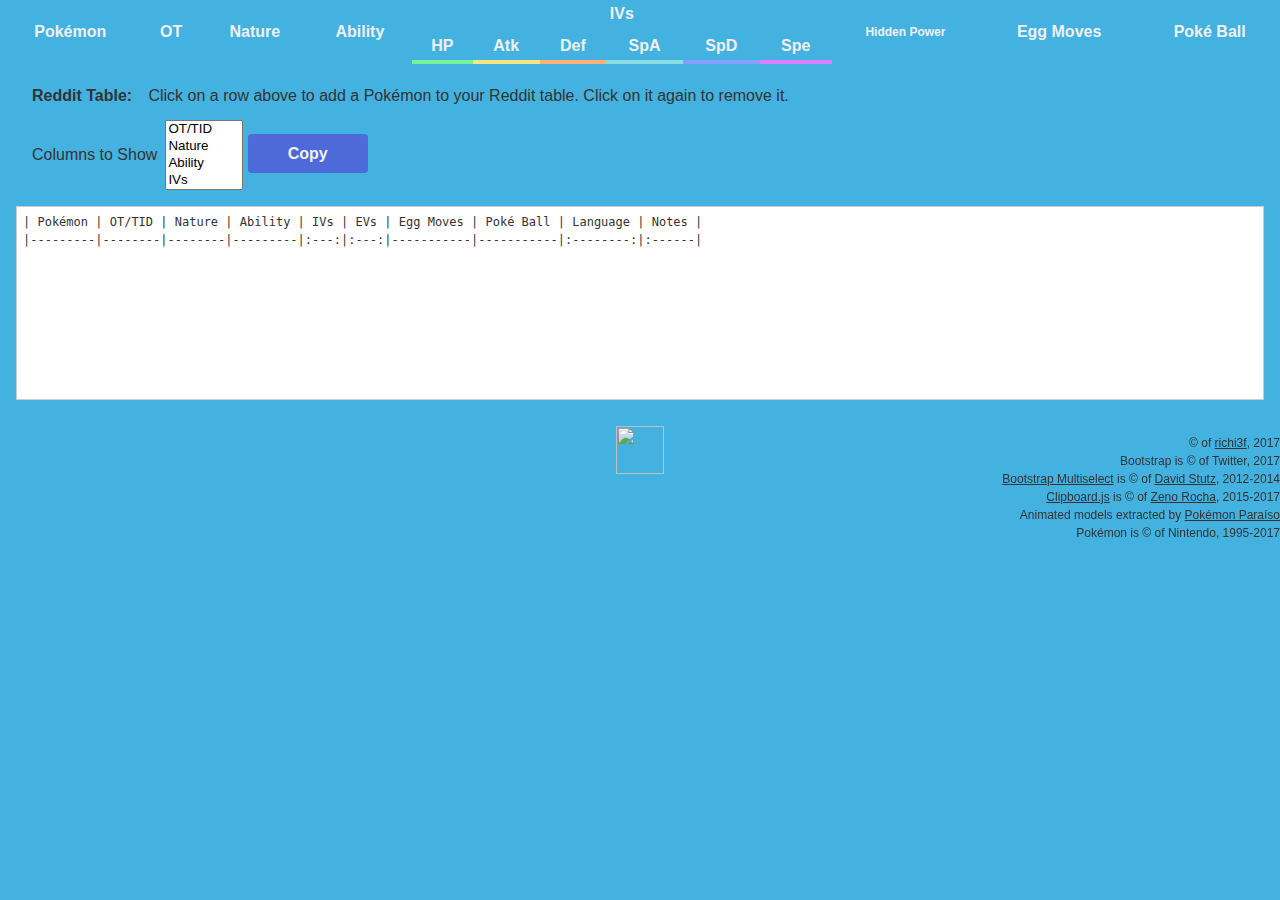
==== index.html @ d1fdace6 "Update index.html" ====
<!DOCTYPE html>

<html>
<head>
    <meta charset="utf-8" />
    <title>Pokémon Trading Spreadsheet</title>
    <link rel="stylesheet" href="static/bootstrap.min.css">
    <link rel="stylesheet" href="static/style.css">
    <script src="static/config.js"></script>
</head>

<body>

<article>
    <div id="loader">
        <img src="static/pokeball-white.png">
        <img src="static/bg.png" class="hidden">
        <img src="static/itemsprites.png" class="hidden">
        <img src="static/menusprites.png" class="hidden">
        <img src="static/gamemarks.png" class="hidden">
        <img src="static/types.png" class="hidden">

    <table>
        <thead>
            <tr>
                <th class="name" colspan="2" rowspan="2">Pokémon</th>
                <th class="trainer" rowspan="2"><abbr title="Original Trainer">OT</abbr></th>
                <th class="nature" rowspan="2">Nature</th>
                <th class="ability" rowspan="2">Ability</th>
                <th class="ivs" colspan="6"><abbr title="Individual Values">IVs</abbr></th>
                <th class="hidden-power" rowspan="2">Hidden Power</th>
                <th class="egg-moves" rowspan="2">Egg Moves</th>
                <th class="poke-balls" rowspan="2">Poké Ball</th>
            </tr>
            <tr>
                <th class="hp"><abbr title="Hit Points">HP</abbr></th>
                <th class="atk"><abbr title="Attack">Atk</abbr></th>
                <th class="def"><abbr title="Defense">Def</abbr></th>
                <th class="spa"><abbr title="Special Attack">SpA</abbr></th>
                <th class="spd"><abbr title="Special Defense">SpD</abbr></th>
                <th class="spe"><abbr title="Speed">Spe</abbr></th>
            </tr>
        </thead>
        <tbody>
        </tbody>
    </table>
    <div id="copy2reddit">
        <h3>Reddit Table</h3>
        <p>Click on a row above to add a Pokémon to your Reddit table. Click on it again to remove it.</p>
        <div class="filter">
            <label for="col-picker">Columns to Show</label><!--
            --><select id="col-picker" multiple="multiple">
                <option value="trainer">OT/TID</option>
                <option value="nature">Nature</option>
                <option value="ability">Ability</option>
                <option value="ivs">IVs</option>
                <option value="evs">EVs</option>
                <option value="egg-moves">Egg Moves</option>
                <option value="poke-balls">Poké Ball(s)</option>
                <option value="language">Language</option>
                <option value="notes">Notes</option>
            </select>
            <a data-clipboard-target="#markdown">Copy</a>
        </div>
        <div id="markdown"><!--
            --><span class="line"><!--
                --><span class="name">| Pokémon |</span>
                <span class="trainer">OT/TID |</span>
                <span class="nature">Nature |</span>
                <span class="ability">Ability |</span>
                <span class="ivs">IVs |</span>
                <span class="evs">EVs |</span>
                <span class="egg-moves">Egg Moves |</span>
                <span class="poke-balls">Poké Ball |</span>
                <span class="language">Language |</span>
                <span class="notes"> Notes |</span>
                <br>
            </span><!--
            --><span class="line">
                <span class="name">|---------|</span><!--
                --><span class="trainer">--------|</span><!--
                --><span class="nature">--------|</span><!--
                --><span class="ability">---------|</span><!--
                --><span class="ivs">:---:|</span><!--
                --><span class="evs">:---:|</span><!--
                --><span class="egg-moves">-----------|</span><!--
                --><span class="poke-balls">-----------|</span><!--
                --><span class="language">:--------:|</span><!--
                --><span class="notes">:------|</span>
                <br>
            </span>
        </div>
    </div>
    <footer role="contentinfo">
        <p>
            © of <a href="http://twitter.com/richi3f">richi3f</a>, <time datetime="2017">2017</time><br>
            Bootstrap is © of Twitter, <time datetime="2017">2017</time><br>
            <a href="http://davidstutz.github.io/bootstrap-multiselect/">Bootstrap Multiselect</a> is © of <a href="http://davidstutz.de/">David Stutz</a>, <time datetime="2012">2012</time>-<time datetime="2014">2014</time><br>
            <a href="https://clipboardjs.com">Clipboard.js</a> is © of <a href="http://zenorocha.com">Zeno Rocha</a>, <time datetime="2015">2015</time>-<time datetime="2017">2017</time><br>
            Animated models extracted by <a href="http://www.pkparaiso.com/">Pokémon Paraíso</a><br>
            Pokémon is © of Nintendo, <time datetime="1995">1995</time>-<time datetime="2017">2017</time>
        </p>
    </footer>
    <div id="modal" class="hidden">
        <div id="pokemon-info">
            <div class="carousel prev"><a href="#" title="Previous">Previous</a></div>
            <figure></figure>
            <h1>
                <span class="name"></span> <span class="gender"></span> <span class="level"></span>
            </h1>
            <span class="language" title=""></span>
            <dl>
                <dt class="trainer"><abbr title="Original Trainer">OT</abbr></dt><!--
                --><dd></dd>
                <dt class="nature">Nature</dt><!--
                --><dd></dd>
                <dt class="ability">Ability</dt><!--
                --><dd></dd>
                <dt class="ivs"><abbr title="Individual Values">IVs</abbr></dt><!--
                --><dd></dd>
                <dt class="evs"><abbr title="Effort Values">EVs</abbr></dt><!--
                --><dd></dd>
            </dl>
            <ul class="moves">
            </ul>
            <ul class="egg-moves">
            </ul>
            <div class="carousel next"><a href="#" title="Next">Next</a></div>
        </div>
    </div>
</article>
<script src="https://cdnjs.cloudflare.com/ajax/libs/jquery/3.1.0/jquery.min.js"></script>
<script src="static/bootstrap.min.js"></script>
<script src="static/bootstrap.multiselect.js"></script>
<script src="static/clipboard.min.js"></script>
<script src="static/script.js"></script>

</body>
</html>
---- static/style.css ----
html, body, div, span, object, iframe,
h1, h2, h3, h4, h5, h6, p, blockquote, pre,
abbr, address, cite, code,
del, dfn, em, img, ins, kbd, q, samp,
small, strong, sub, sup, var,
b, i,
dl, dt, dd, ol, ul, li,
fieldset, form, label, legend,
table, caption, tbody, tfoot, thead, tr, th, td,
article, aside, canvas, details, figcaption, figure, 
footer, header, main, menu, nav, section, summary,
time, mark, audio, video {
    margin:0;
    padding:0;
    border:0;
    outline:0;
    font-size:100%;
    vertical-align:baseline;
    background:transparent;
}

body {
    background-color: #f0f0f0;
    font: 100%/1.5 "Open Sans", Helvetica, Arial, sans-serif;
    color: #333;
    overflow-y: scroll
}
body,a,a:hover,a:focus,caption{
    color:#333
}
article,aside,details,figcaption,figure,
footer,header,hgroup,menu,nav,section { 
    display:block;
}

abbr[title] {
    border-bottom: none;
	text-decoration: none;
}

a {
    margin:0;
    padding:0;
    font-size:100%;
    vertical-align:baseline;
    background:transparent;
}

input, select {
    vertical-align:middle;
}

input[type=search] {
    border: 1px solid #ccc;
    padding: 0.375em;
    line-height: 1.25;
    width: 8.75rem;
}

@media screen {
    abbr[title], dfn[title] {
        cursor:help;
    }
    #loader{
        position:fixed;
        left:0;
        top:0;
        width:100%;
        height:100%;
        z-index:9999;
        background:#43b2e0
    }
    #loader img{
        width:48px; height:48px;
        position:absolute;
        top:50%;
        left:50%;
        margin:-24px 0 0 -24px;
        -webkit-transition:opacity .2s;
        transition:opacity .2s;
        -webkit-animation-duration:.8s;
        animation-duration:.8s;
        -webkit-animation-name:spin;
        animation-name:spin;
        -webkit-animation-iteration-count:infinite;
        animation-iteration-count:infinite;
        -webkit-animation-timing-function:ease-in-out;
        animation-timing-function:ease-in-out
    }
    @-webkit-keyframes spin{
        0%{
            -webkit-transform:rotate(0deg); }
        100%{
            -webkit-transform:rotate(360deg); } }
    @keyframes spin{
        0%{
            -webkit-transform:rotate(0deg);
            transform:rotate(0deg); }
        100%{
            -webkit-transform:rotate(360deg);
            transform:rotate(360deg); } }
}

/* Body */

article {
    padding: 1.25em;
    margin: 1em auto;
}

h1{
    color:#ff69b4;
    font-size:1.5em;
    font-weight:700;
    text-align:center;
    margin:0 0 1em
}

h1 a {
    color:#ff69b4;
    text-decoration: none;
}

h1 a:focus, h1 a:hover {
    color:#4d6ad8;
}

#trainer-info {
    width: 14em;
    margin: 0 auto 1em
}
#trainer-info img{
    float:left;
    margin:0 0.5em 0 0
}
#trainer-info dl {
    margin-top: 1px
}
#trainer-info dt, #trainer-info dd {
    display:inline-block
}
#trainer-info dt {
    width:2.5em
}
#trainer-info dt:after {
    content:":"
}
#trainer-info dd {
    width:8em;
    font-weight:400
}

nav ul {
    clear: left;
    list-style:none;
    margin:0 0 2em;
    font-weight:700;
    text-align:center;
}

nav ul li {
    display:inline-block;
    vertical-align: middle;
    position:relative
}

nav > ul > li abbr {
    vertical-align:middle;
}

nav > ul > li abbr::after {
    content:":";
}

nav ul li a,
#copy2reddit [data-clipboard-target] {
    display:inline-block;
    margin:0 0.5em 0 0;
    background-color:#4d6ad8;
    font-weight:700;
    color:#f0f0f0;
    padding:0.5em 0;
    border-radius:0.25em;
    line-height: 1.45;
    width:7.5em;
    text-align:center
}
nav ul li a:hover, #copy2reddit [data-clipboard-target]:hover {
    color:#f0f0f0;
}
nav ul li.current::after {
    width: 0;
    height: 0;
    border-left: .75em solid transparent;
    border-right: .75em solid transparent;
    border-top: .75em solid #4d6ad8;
    content: " ";
    display: block;
    position: absolute;
    top: 2.4375em;
    left: 3em;
}
nav ul li.wide a { width:11.25em }
nav ul li.current.wide::after { left:4.875em }
nav ul li.wider a { width:15em }
nav ul li.current.wider::after { left:6.75em }
nav ul li.widest a { width:18.75em }
nav ul li.current.widest::after { left:8.625em }

nav ul ul {
    margin: 0 0 0 0.5em;
    display: inline-block;
}

nav > ul > li:not(:first-child)::before {
    content: "|";
    display: inline-block;
    margin: 0 0.5em 0 0;
}

h2{
    background-color:#f0f0f0;
    color:#4d6ad8;
    font-size:1.5em;
    font-weight:700;
    margin: 0 0 1em;
    text-align: center
}

h3{
    display:inline-block;
    font-size:1em;
    line-height:2;
    width:8em;text-indent:1em;
    margin:0;
    vertical-align: middle
}

h3::after{
    content:":"
}

#filters {
    width:90%;
    margin:0 auto;
    text-align:center
}

#filters h3{
    display:block;
    width:auto;
    margin:0 0 0.5em
}

table {
    border-collapse:collapse;
    border-spacing:0;
    background: url(bg-td.gif);
    line-height: 1;
    width: 100%
}

table thead tr {
    background: url(bg-th.gif);
    color: #f0f0f0;
}

thead th[rowspan], thead th[class] { border-bottom: 0.25em solid transparent; }

thead th[rowspan] { padding-top:0.625em; }
thead th.hp { border-bottom-color:#77f296; }
thead th.atk { border-bottom-color:#f4e585; }
thead th.def { border-bottom-color:#ffb17a; }
thead th.spa { border-bottom-color:#88dee3; }
thead th.spd { border-bottom-color:#859fff; }
thead th.spe { border-bottom-color:#d880ff; }
thead th.hidden-power { font-size:0.75em; }

td, th {
    text-align: center;
    padding: 0.375em 0.5em;
    vertical-align: middle;
}

td {
    border-bottom: 1px solid #8f8173;
}

td.sprite, td.name, td.hp, td.atk, td.def, td.spa, td.spd, td.spe { white-space:nowrap }
td.hp, td.atk, td.def, td.spa, td.spd, td.spe { width:2.625em }
td.hp.rows2, td.atk.rows2, td.def.rows2, td.spa.rows2, td.spd.rows2, td.spe.rows2 { font-size:0.75em;line-height:1.45 }
td.poke-balls { width:6.625em }
td.hidden-power { width:3.125em }
td.name, td.trainer, td.nature, td.ability, td.moves, td.egg-moves { text-align:left }
td.moves,td.egg-moves { line-height:1.45 }

td.sprite{width:3.5em;max-width:3.5em}

.gender{
    font-family:"Apple Color Emoji","Segoe UI Emoji","NotoColorEmoji","Segoe UI Symbol","Android Emoji","EmojiSymbols"
}
.gender.female { color:#f6807a }
.gender.male { color:#499fff }

td.name .form,td.name .nickname,td.trainer .tid { font-size:0.75em }

tr.shiny td.name::before,
#pokemon-info.shiny .name::before{
    content: "★ ";
    color:#f11
}

tr:hover td {
    background-color: rgba(67,178,224,0.5);
    cursor:cell
}
tr.selected td {
    background-color: rgba(68,68,68,0.25);
}
tr.selected:hover td {
    background-color: rgba(213,58,58,0.25);
    cursor:not-allowed
}

td.adamant ~ td.atk, td.brave ~ td.atk, td.lonely ~ td.atk, td.naughty ~ td.atk,
td.bold ~ td.def, td.impish ~ td.def, td.relaxed ~ td.def,
td.modest ~ td.spa, td.mild ~ td.spa, td.rash ~ td.spa, td.quiet ~ td.spa,
td.calm ~ td.spd, td.careful ~ td.spd, td.sassy ~ td.spd,
td.jolly ~ td.spe, td.timid ~ td.spe, td.hasty ~ td.spe, td.naive ~ td.spe,
dd.adamant ~ dt.ivs + dd .atk, dd.brave ~ dt.ivs + dd .atk, dd.lonely ~ dt.ivs + dd .atk, dd.naughty ~ dt.ivs + dd .atk,
dd.bold ~ dt.ivs + dd .def, dd.impish ~ dt.ivs + dd .def, dd.relaxed ~ dt.ivs + dd .def,
dd.modest ~ dt.ivs + dd .spa, dd.mild ~ dt.ivs + dd .spa, dd.rash ~ dt.ivs + dd .spa, dd.quiet ~ dt.ivs + dd .spa,
dd.calm ~ dt.ivs + dd .spd, dd.careful ~ dt.ivs + dd .spd, dd.sassy ~ dt.ivs + dd .spd,
dd.jolly ~ dt.ivs + dd .spe, dd.timid ~ dt.ivs + dd .spe, dd.hasty ~ dt.ivs + dd .spe, dd.naive ~ dt.ivs + dd .spe{ color: #c00000; }

td.modest ~ td.atk, td.timid ~ td.atk, td.calm ~ td.atk, td.bold ~ td.atk,
td.lonely ~ td.def, td.mild ~ td.def, td.hasty ~ td.def,
td.adamant ~ td.spa, td.jolly ~ td.spa, td.impish ~ td.spa, td.careful ~ td.spa,
td.naive ~ td.spd, td.rash ~ td.spd, td.naughty  ~ td.spd,
td.brave ~ td.spe, td.quiet ~ td.spe, td.sassy ~ td.spe, td.relaxed ~ td.spe,
dd.modest ~ dt.ivs + dd .atk, dd.timid ~ dt.ivs + dd .atk, dd.calm ~ dt.ivs + dd .atk, dd.bold ~ dt.ivs + dd .atk,
dd.lonely ~ dt.ivs + dd .def, dd.mild ~ dt.ivs + dd .def, dd.hasty ~ dt.ivs + dd .def,
dd.adamant ~ dt.ivs + dd .spa, dd.jolly ~ dt.ivs + dd .spa, dd.impish ~ dt.ivs + dd .spa, dd.careful ~ dt.ivs + dd .spa,
dd.naive ~ dt.ivs + dd .spd, dd.rash ~ dt.ivs + dd .spd, td.naughty  ~ td.spd,
dd.brave ~ dt.ivs + dd .spe, dd.quiet ~ dt.ivs + dd .spe, dd.sassy ~ dt.ivs + dd .spe, dd.relaxed ~ dt.ivs + dd .spe{ color: #0000d0; }

tr.hidden-ability .ability { font-style: italic; }

td.rows2 .item-sprite.row1,
td.rows3 .item-sprite.row1,
td.rows4 .item-sprite.row1 { margin-bottom:0; }
td.rows2 .item-sprite.row2,
td.rows3 .item-sprite.row3,
td.rows4 .item-sprite.row4 { margin-top:0; }
td.rows3 .item-sprite.row2,
td.rows4 .item-sprite.row2,
td.rows4 .item-sprite.row3 { margin:0 0.125em; }

.menu-sprite, .item-sprite{
    display:inline-block;
    background-color:transparent;
    background-repeat:no-repeat;
    background-origin:content-box;
    vertical-align:middle;
    text-indent:-999em  
}
.menu-sprite{
    background-image:url(menusprites.png);
    width:1.875em;
    height:1.875em;
    margin:0 0.3125em
}
.sprite.up{
    padding:0.3125em 0.125em 0.5625em
}


.menu-sprite.bulbasaur{background-position:-40px 0}
.menu-sprite.ivysaur{background-position:-80px 0}
.menu-sprite.venusaur{background-position:-120px 0}
.menu-sprite.charmander{background-position:-160px 0}
.menu-sprite.charmeleon{background-position:-200px 0}
.menu-sprite.charizard{background-position:-240px 0}
.menu-sprite.squirtle{background-position:-280px 0}
.menu-sprite.wartortle{background-position:-320px 0}
.menu-sprite.blastoise{background-position:-360px 0}
.menu-sprite.caterpie{background-position:-400px 0}
.menu-sprite.metapod{background-position:-440px 0}
.menu-sprite.butterfree{background-position:-480px 0}
.menu-sprite.weedle{background-position:-520px 0}
.menu-sprite.kakuna{background-position:-560px 0}
.menu-sprite.beedrill{background-position:-600px 0}
.menu-sprite.pidgey{background-position:-640px 0}
.menu-sprite.pidgeotto{background-position:-680px 0}
.menu-sprite.pidgeot{background-position:-720px 0}
.menu-sprite.rattata{background-position:-760px 0}
.menu-sprite.rattata-alola{background-position:-800px 0}
.menu-sprite.raticate{background-position:-840px 0}
.menu-sprite.raticate-alola{background-position:-880px 0}
.menu-sprite.spearow{background-position:-920px 0}
.menu-sprite.fearow{background-position:-960px 0}
.menu-sprite.ekans{background-position:-1000px 0}
.menu-sprite.arbok{background-position:-1040px 0}
.menu-sprite.pikachu{background-position:-1080px 0}
.menu-sprite.raichu{background-position:-1120px 0}
.menu-sprite.raichu-alola{background-position:-1160px 0}
.menu-sprite.sandshrew{background-position:-1200px 0}
.menu-sprite.sandshrew-alola{background-position:-1240px 0}
.menu-sprite.sandslash{background-position:-1280px 0}
.menu-sprite.sandslash-alola{background-position:-1320px 0}
.menu-sprite.nidoran-f{background-position:-1360px 0}
.menu-sprite.nidorina{background-position:-1400px 0}
.menu-sprite.nidoqueen{background-position:-1440px 0}
.menu-sprite.nidoran-m{background-position:-1480px 0}
.menu-sprite.nidorino{background-position:-1520px 0}
.menu-sprite.nidoking{background-position:-1560px 0}
.menu-sprite.clefairy{background-position:-1600px 0}
.menu-sprite.clefable{background-position:-1640px 0}
.menu-sprite.vulpix{background-position:-1680px 0}
.menu-sprite.vulpix-alola{background-position:-1720px 0}
.menu-sprite.ninetales{background-position:-1760px 0}
.menu-sprite.ninetales-alola{background-position:-1800px 0}
.menu-sprite.jigglypuff{background-position:-1840px 0}
.menu-sprite.wigglytuff{background-position:-1880px 0}
.menu-sprite.zubat{background-position:-1920px 0}
.menu-sprite.golbat{background-position:-1960px 0}
.menu-sprite.oddish{background-position:-2000px 0}
.menu-sprite.gloom{background-position:-2040px 0}
.menu-sprite.vileplume{background-position:-2080px 0}
.menu-sprite.paras{background-position:-2120px 0}
.menu-sprite.parasect{background-position:-2160px 0}
.menu-sprite.venonat{background-position:-2200px 0}
.menu-sprite.venomoth{background-position:-2240px 0}
.menu-sprite.diglett{background-position:-2280px 0}
.menu-sprite.diglett-alola{background-position:-2320px 0}
.menu-sprite.dugtrio{background-position:-2360px 0}
.menu-sprite.dugtrio-alola{background-position:-2400px 0}
.menu-sprite.meowth{background-position:-2440px 0}
.menu-sprite.meowth-alola{background-position:-2480px 0}
.menu-sprite.meowth-galar{background-position:-2520px 0}
.menu-sprite.persian{background-position:-2560px 0}
.menu-sprite.persian-alola{background-position:-2600px 0}
.menu-sprite.psyduck{background-position:-2640px 0}
.menu-sprite.golduck{background-position:-2680px 0}
.menu-sprite.mankey{background-position:-2720px 0}
.menu-sprite.primeape{background-position:-2760px 0}
.menu-sprite.growlithe{background-position:-2800px 0}
.menu-sprite.arcanine{background-position:-2840px 0}
.menu-sprite.poliwag{background-position:-2880px 0}
.menu-sprite.poliwhirl{background-position:-2920px 0}
.menu-sprite.poliwrath{background-position:-2960px 0}
.menu-sprite.abra{background-position:-3000px 0}
.menu-sprite.kadabra{background-position:-3040px 0}
.menu-sprite.alakazam{background-position:-3080px 0}
.menu-sprite.machop{background-position:-3120px 0}
.menu-sprite.machoke{background-position:-3160px 0}
.menu-sprite.machamp{background-position:-3200px 0}
.menu-sprite.bellsprout{background-position:-3240px 0}
.menu-sprite.weepinbell{background-position:-3280px 0}
.menu-sprite.victreebel{background-position:-3320px 0}
.menu-sprite.tentacool{background-position:-3360px 0}
.menu-sprite.tentacruel{background-position:-3400px 0}
.menu-sprite.geodude{background-position:-3440px 0}
.menu-sprite.geodude-alola{background-position:-3480px 0}
.menu-sprite.graveler{background-position:-3520px 0}
.menu-sprite.graveler-alola{background-position:-3560px 0}
.menu-sprite.golem{background-position:-3600px 0}
.menu-sprite.golem-alola{background-position:-3640px 0}
.menu-sprite.ponyta{background-position:-3680px 0}
.menu-sprite.ponyta-galar{background-position:-3720px 0}
.menu-sprite.rapidash{background-position:-3760px 0}
.menu-sprite.rapidash-galar{background-position:-3800px 0}
.menu-sprite.slowpoke{background-position:-3840px 0}
.menu-sprite.slowpoke-galar{background-position:-3880px 0}
.menu-sprite.slowbro{background-position:-3920px 0}
.menu-sprite.slowbro-galar{background-position:-3960px 0}
.menu-sprite.magnemite{background-position:-4000px 0}
.menu-sprite.magneton{background-position:-4040px 0}
.menu-sprite.farfetchd{background-position:-4080px 0}
.menu-sprite.farfetchd-galar{background-position:-4120px 0}
.menu-sprite.doduo{background-position:-4160px 0}
.menu-sprite.dodrio{background-position:-4200px 0}
.menu-sprite.seel{background-position:-4240px 0}
.menu-sprite.dewgong{background-position:-4280px 0}
.menu-sprite.grimer{background-position:-4320px 0}
.menu-sprite.grimer-alola{background-position:-4360px 0}
.menu-sprite.muk{background-position:-4400px 0}
.menu-sprite.muk-alola{background-position:-4440px 0}
.menu-sprite.shellder{background-position:-4480px 0}
.menu-sprite.cloyster{background-position:-4520px 0}
.menu-sprite.gastly{background-position:-4560px 0}
.menu-sprite.haunter{background-position:-4600px 0}
.menu-sprite.gengar{background-position:-4640px 0}
.menu-sprite.onix{background-position:-4680px 0}
.menu-sprite.drowzee{background-position:-4720px 0}
.menu-sprite.hypno{background-position:-4760px 0}
.menu-sprite.krabby{background-position:-4800px 0}
.menu-sprite.kingler{background-position:-4840px 0}
.menu-sprite.voltorb{background-position:-4880px 0}
.menu-sprite.electrode{background-position:-4920px 0}
.menu-sprite.exeggcute{background-position:-4960px 0}
.menu-sprite.exeggutor{background-position:-5000px 0}
.menu-sprite.exeggutor-alola{background-position:-5040px 0}
.menu-sprite.cubone{background-position:-5080px 0}
.menu-sprite.marowak{background-position:-5120px 0}
.menu-sprite.marowak-alola{background-position:-5160px 0}
.menu-sprite.hitmonlee{background-position:-5200px 0}
.menu-sprite.hitmonchan{background-position:-5240px 0}
.menu-sprite.lickitung{background-position:-5280px 0}
.menu-sprite.koffing{background-position:-5320px 0}
.menu-sprite.weezing{background-position:-5360px 0}
.menu-sprite.weezing-galar{background-position:-5400px 0}
.menu-sprite.rhyhorn{background-position:-5440px 0}
.menu-sprite.rhydon{background-position:-5480px 0}
.menu-sprite.chansey{background-position:-5520px 0}
.menu-sprite.tangela{background-position:-5560px 0}
.menu-sprite.kangaskhan{background-position:-5600px 0}
.menu-sprite.horsea{background-position:-5640px 0}
.menu-sprite.seadra{background-position:-5680px 0}
.menu-sprite.goldeen{background-position:-5720px 0}
.menu-sprite.seaking{background-position:-5760px 0}
.menu-sprite.staryu{background-position:-5800px 0}
.menu-sprite.starmie{background-position:-5840px 0}
.menu-sprite.mr_mime{background-position:-5880px 0}
.menu-sprite.mr_mime-galar{background-position:-5920px 0}
.menu-sprite.scyther{background-position:-5960px 0}
.menu-sprite.jynx{background-position:-6000px 0}
.menu-sprite.electabuzz{background-position:-6040px 0}
.menu-sprite.magmar{background-position:-6080px 0}
.menu-sprite.pinsir{background-position:-6120px 0}
.menu-sprite.tauros{background-position:-6160px 0}
.menu-sprite.magikarp{background-position:-6200px 0}
.menu-sprite.gyarados{background-position:-6240px 0}
.menu-sprite.lapras{background-position:-6280px 0}
.menu-sprite.ditto{background-position:-6320px 0}
.menu-sprite.eevee{background-position:-6360px 0}
.menu-sprite.vaporeon{background-position:-6400px 0}
.menu-sprite.jolteon{background-position:-6440px 0}
.menu-sprite.flareon{background-position:-6480px 0}
.menu-sprite.porygon{background-position:-6520px 0}
.menu-sprite.omanyte{background-position:-6560px 0}
.menu-sprite.omastar{background-position:-6600px 0}
.menu-sprite.kabuto{background-position:-6640px 0}
.menu-sprite.kabutops{background-position:-6680px 0}
.menu-sprite.aerodactyl{background-position:-6720px 0}
.menu-sprite.snorlax{background-position:-6760px 0}
.menu-sprite.articuno{background-position:-6800px 0}
.menu-sprite.zapdos{background-position:-6840px 0}
.menu-sprite.moltres{background-position:-6880px 0}
.menu-sprite.dratini{background-position:-6920px 0}
.menu-sprite.dragonair{background-position:-6960px 0}
.menu-sprite.dragonite{background-position:-7000px 0}
.menu-sprite.mewtwo{background-position:-7040px 0}
.menu-sprite.mew{background-position:-7080px 0}
.menu-sprite.chikorita{background-position:-7120px 0}
.menu-sprite.bayleef{background-position:-7160px 0}
.menu-sprite.meganium{background-position:-7200px 0}
.menu-sprite.cyndaquil{background-position:-7240px 0}
.menu-sprite.quilava{background-position:-7280px 0}
.menu-sprite.typhlosion{background-position:-7320px 0}
.menu-sprite.totodile{background-position:-7360px 0}
.menu-sprite.croconaw{background-position:-7400px 0}
.menu-sprite.feraligatr{background-position:-7440px 0}
.menu-sprite.sentret{background-position:-7480px 0}
.menu-sprite.furret{background-position:-7520px 0}
.menu-sprite.hoothoot{background-position:-7560px 0}
.menu-sprite.noctowl{background-position:-7600px 0}
.menu-sprite.ledyba{background-position:-7640px 0}
.menu-sprite.ledian{background-position:-7680px 0}
.menu-sprite.spinarak{background-position:-7720px 0}
.menu-sprite.ariados{background-position:-7760px 0}
.menu-sprite.crobat{background-position:-7800px 0}
.menu-sprite.chinchou{background-position:-7840px 0}
.menu-sprite.lanturn{background-position:-7880px 0}
.menu-sprite.pichu{background-position:-7920px 0}
.menu-sprite.cleffa{background-position:-7960px 0}
.menu-sprite.igglybuff{background-position:-8000px 0}
.menu-sprite.togepi{background-position:-8040px 0}
.menu-sprite.togetic{background-position:-8080px 0}
.menu-sprite.natu{background-position:-8120px 0}
.menu-sprite.xatu{background-position:-8160px 0}
.menu-sprite.mareep{background-position:-8200px 0}
.menu-sprite.flaaffy{background-position:-8240px 0}
.menu-sprite.ampharos{background-position:-8280px 0}
.menu-sprite.bellossom{background-position:-8320px 0}
.menu-sprite.marill{background-position:-8360px 0}
.menu-sprite.azumarill{background-position:-8400px 0}
.menu-sprite.sudowoodo{background-position:-8440px 0}
.menu-sprite.politoed{background-position:-8480px 0}
.menu-sprite.hoppip{background-position:-8520px 0}
.menu-sprite.skiploom{background-position:-8560px 0}
.menu-sprite.jumpluff{background-position:-8600px 0}
.menu-sprite.aipom{background-position:-8640px 0}
.menu-sprite.sunkern{background-position:-8680px 0}
.menu-sprite.sunflora{background-position:-8720px 0}
.menu-sprite.yanma{background-position:-8760px 0}
.menu-sprite.wooper{background-position:-8800px 0}
.menu-sprite.quagsire{background-position:-8840px 0}
.menu-sprite.espeon{background-position:-8880px 0}
.menu-sprite.umbreon{background-position:-8920px 0}
.menu-sprite.murkrow{background-position:-8960px 0}
.menu-sprite.slowking{background-position:-9000px 0}
.menu-sprite.misdreavus{background-position:-9040px 0}
.menu-sprite.unown{background-position:-9080px 0}
.menu-sprite.wobbuffet{background-position:-9120px 0}
.menu-sprite.girafarig{background-position:-9160px 0}
.menu-sprite.pineco{background-position:-9200px 0}
.menu-sprite.forretress{background-position:-9240px 0}
.menu-sprite.dunsparce{background-position:-9280px 0}
.menu-sprite.gligar{background-position:-9320px 0}
.menu-sprite.steelix{background-position:-9360px 0}
.menu-sprite.snubbull{background-position:-9400px 0}
.menu-sprite.granbull{background-position:-9440px 0}
.menu-sprite.qwilfish{background-position:-9480px 0}
.menu-sprite.scizor{background-position:-9520px 0}
.menu-sprite.shuckle{background-position:-9560px 0}
.menu-sprite.heracross{background-position:-9600px 0}
.menu-sprite.sneasel{background-position:-9640px 0}
.menu-sprite.teddiursa{background-position:-9680px 0}
.menu-sprite.ursaring{background-position:-9720px 0}
.menu-sprite.slugma{background-position:-9760px 0}
.menu-sprite.magcargo{background-position:-9800px 0}
.menu-sprite.swinub{background-position:-9840px 0}
.menu-sprite.piloswine{background-position:-9880px 0}
.menu-sprite.corsola{background-position:-9920px 0}
.menu-sprite.corsola-galar{background-position:-9960px 0}
.menu-sprite.remoraid{background-position:-10000px 0}
.menu-sprite.octillery{background-position:-10040px 0}
.menu-sprite.delibird{background-position:-10080px 0}
.menu-sprite.mantine{background-position:-10120px 0}
.menu-sprite.skarmory{background-position:-10160px 0}
.menu-sprite.houndour{background-position:-10200px 0}
.menu-sprite.houndoom{background-position:-10240px 0}
.menu-sprite.kingdra{background-position:-10280px 0}
.menu-sprite.phanpy{background-position:-10320px 0}
.menu-sprite.donphan{background-position:-10360px 0}
.menu-sprite.porygon2{background-position:-10400px 0}
.menu-sprite.stantler{background-position:-10440px 0}
.menu-sprite.smeargle{background-position:-10480px 0}
.menu-sprite.tyrogue{background-position:-10520px 0}
.menu-sprite.hitmontop{background-position:-10560px 0}
.menu-sprite.smoochum{background-position:-10600px 0}
.menu-sprite.elekid{background-position:-10640px 0}
.menu-sprite.magby{background-position:-10680px 0}
.menu-sprite.miltank{background-position:-10720px 0}
.menu-sprite.blissey{background-position:-10760px 0}
.menu-sprite.raikou{background-position:-10800px 0}
.menu-sprite.entei{background-position:-10840px 0}
.menu-sprite.suicune{background-position:-10880px 0}
.menu-sprite.larvitar{background-position:-10920px 0}
.menu-sprite.pupitar{background-position:-10960px 0}
.menu-sprite.tyranitar{background-position:-11000px 0}
.menu-sprite.lugia{background-position:-11040px 0}
.menu-sprite.ho-oh{background-position:-11080px 0}
.menu-sprite.celebi{background-position:-11120px 0}
.menu-sprite.treecko{background-position:-11160px 0}
.menu-sprite.grovyle{background-position:-11200px 0}
.menu-sprite.sceptile{background-position:-11240px 0}
.menu-sprite.torchic{background-position:-11280px 0}
.menu-sprite.combusken{background-position:-11320px 0}
.menu-sprite.blaziken{background-position:-11360px 0}
.menu-sprite.mudkip{background-position:-11400px 0}
.menu-sprite.marshtomp{background-position:-11440px 0}
.menu-sprite.swampert{background-position:-11480px 0}
.menu-sprite.poochyena{background-position:-11520px 0}
.menu-sprite.mightyena{background-position:-11560px 0}
.menu-sprite.zigzagoon{background-position:-11600px 0}
.menu-sprite.zigzagoon-galar{background-position:-11640px 0}
.menu-sprite.linoone{background-position:-11680px 0}
.menu-sprite.linoone-galar{background-position:-11720px 0}
.menu-sprite.wurmple{background-position:-11760px 0}
.menu-sprite.silcoon{background-position:-11800px 0}
.menu-sprite.beautifly{background-position:-11840px 0}
.menu-sprite.cascoon{background-position:-11880px 0}
.menu-sprite.dustox{background-position:-11920px 0}
.menu-sprite.lotad{background-position:-11960px 0}
.menu-sprite.lombre{background-position:-12000px 0}
.menu-sprite.ludicolo{background-position:-12040px 0}
.menu-sprite.seedot{background-position:-12080px 0}
.menu-sprite.nuzleaf{background-position:-12120px 0}
.menu-sprite.shiftry{background-position:-12160px 0}
.menu-sprite.taillow{background-position:-12200px 0}
.menu-sprite.swellow{background-position:-12240px 0}
.menu-sprite.wingull{background-position:-12280px 0}
.menu-sprite.pelipper{background-position:-12320px 0}
.menu-sprite.ralts{background-position:-12360px 0}
.menu-sprite.kirlia{background-position:-12400px 0}
.menu-sprite.gardevoir{background-position:-12440px 0}
.menu-sprite.surskit{background-position:-12480px 0}
.menu-sprite.masquerain{background-position:-12520px 0}
.menu-sprite.shroomish{background-position:-12560px 0}
.menu-sprite.breloom{background-position:-12600px 0}
.menu-sprite.slakoth{background-position:-12640px 0}
.menu-sprite.vigoroth{background-position:-12680px 0}
.menu-sprite.slaking{background-position:-12720px 0}
.menu-sprite.nincada{background-position:-12760px 0}
.menu-sprite.ninjask{background-position:-12800px 0}
.menu-sprite.shedinja{background-position:-12840px 0}
.menu-sprite.whismur{background-position:-12880px 0}
.menu-sprite.loudred{background-position:-12920px 0}
.menu-sprite.exploud{background-position:-12960px 0}
.menu-sprite.makuhita{background-position:-13000px 0}
.menu-sprite.hariyama{background-position:-13040px 0}
.menu-sprite.azurill{background-position:-13080px 0}
.menu-sprite.nosepass{background-position:-13120px 0}
.menu-sprite.skitty{background-position:-13160px 0}
.menu-sprite.delcatty{background-position:-13200px 0}
.menu-sprite.sableye{background-position:-13240px 0}
.menu-sprite.mawile{background-position:-13280px 0}
.menu-sprite.aron{background-position:-13320px 0}
.menu-sprite.lairon{background-position:-13360px 0}
.menu-sprite.aggron{background-position:-13400px 0}
.menu-sprite.meditite{background-position:-13440px 0}
.menu-sprite.medicham{background-position:-13480px 0}
.menu-sprite.electrike{background-position:-13520px 0}
.menu-sprite.manectric{background-position:-13560px 0}
.menu-sprite.plusle{background-position:-13600px 0}
.menu-sprite.minun{background-position:-13640px 0}
.menu-sprite.volbeat{background-position:-13680px 0}
.menu-sprite.illumise{background-position:-13720px 0}
.menu-sprite.roselia{background-position:-13760px 0}
.menu-sprite.gulpin{background-position:-13800px 0}
.menu-sprite.swalot{background-position:-13840px 0}
.menu-sprite.carvanha{background-position:-13880px 0}
.menu-sprite.sharpedo{background-position:-13920px 0}
.menu-sprite.wailmer{background-position:-13960px 0}
.menu-sprite.wailord{background-position:-14000px 0}
.menu-sprite.numel{background-position:-14040px 0}
.menu-sprite.camerupt{background-position:-14080px 0}
.menu-sprite.torkoal{background-position:-14120px 0}
.menu-sprite.spoink{background-position:-14160px 0}
.menu-sprite.grumpig{background-position:-14200px 0}
.menu-sprite.spinda{background-position:-14240px 0}
.menu-sprite.trapinch{background-position:-14280px 0}
.menu-sprite.vibrava{background-position:-14320px 0}
.menu-sprite.flygon{background-position:-14360px 0}
.menu-sprite.cacnea{background-position:-14400px 0}
.menu-sprite.cacturne{background-position:-14440px 0}
.menu-sprite.swablu{background-position:-14480px 0}
.menu-sprite.altaria{background-position:-14520px 0}
.menu-sprite.zangoose{background-position:-14560px 0}
.menu-sprite.seviper{background-position:-14600px 0}
.menu-sprite.lunatone{background-position:-14640px 0}
.menu-sprite.solrock{background-position:-14680px 0}
.menu-sprite.barboach{background-position:-14720px 0}
.menu-sprite.whiscash{background-position:-14760px 0}
.menu-sprite.corphish{background-position:-14800px 0}
.menu-sprite.crawdaunt{background-position:-14840px 0}
.menu-sprite.baltoy{background-position:-14880px 0}
.menu-sprite.claydol{background-position:-14920px 0}
.menu-sprite.lileep{background-position:-14960px 0}
.menu-sprite.cradily{background-position:-15000px 0}
.menu-sprite.anorith{background-position:-15040px 0}
.menu-sprite.armaldo{background-position:-15080px 0}
.menu-sprite.feebas{background-position:-15120px 0}
.menu-sprite.milotic{background-position:-15160px 0}
.menu-sprite.castform{background-position:-15200px 0}
.menu-sprite.castform-sunny{background-position:-15240px 0}
.menu-sprite.castform-rainy{background-position:-15280px 0}
.menu-sprite.castform-snowy{background-position:-15320px 0}
.menu-sprite.kecleon{background-position:-15360px 0}
.menu-sprite.shuppet{background-position:-15400px 0}
.menu-sprite.banette{background-position:-15440px 0}
.menu-sprite.duskull{background-position:-15480px 0}
.menu-sprite.dusclops{background-position:-15520px 0}
.menu-sprite.tropius{background-position:-15560px 0}
.menu-sprite.chimecho{background-position:-15600px 0}
.menu-sprite.absol{background-position:-15640px 0}
.menu-sprite.wynaut{background-position:-15680px 0}
.menu-sprite.snorunt{background-position:-15720px 0}
.menu-sprite.glalie{background-position:-15760px 0}
.menu-sprite.spheal{background-position:-15800px 0}
.menu-sprite.sealeo{background-position:-15840px 0}
.menu-sprite.walrein{background-position:-15880px 0}
.menu-sprite.clamperl{background-position:-15920px 0}
.menu-sprite.huntail{background-position:-15960px 0}
.menu-sprite.gorebyss{background-position:-16000px 0}
.menu-sprite.relicanth{background-position:-16040px 0}
.menu-sprite.luvdisc{background-position:-16080px 0}
.menu-sprite.bagon{background-position:-16120px 0}
.menu-sprite.shelgon{background-position:-16160px 0}
.menu-sprite.salamence{background-position:-16200px 0}
.menu-sprite.beldum{background-position:-16240px 0}
.menu-sprite.metang{background-position:-16280px 0}
.menu-sprite.metagross{background-position:-16320px 0}
.menu-sprite.regirock{background-position:-16360px 0}
.menu-sprite.regice{background-position:-16400px 0}
.menu-sprite.registeel{background-position:-16440px 0}
.menu-sprite.latias{background-position:-16480px 0}
.menu-sprite.latios{background-position:-16520px 0}
.menu-sprite.kyogre{background-position:-16560px 0}
.menu-sprite.groudon{background-position:-16600px 0}
.menu-sprite.rayquaza{background-position:-16640px 0}
.menu-sprite.jirachi{background-position:-16680px 0}
.menu-sprite.deoxys{background-position:-16720px 0}
.menu-sprite.deoxys-attack{background-position:-16760px 0}
.menu-sprite.deoxys-defense{background-position:-16800px 0}
.menu-sprite.deoxys-speed{background-position:-16840px 0}
.menu-sprite.turtwig{background-position:-16880px 0}
.menu-sprite.grotle{background-position:-16920px 0}
.menu-sprite.torterra{background-position:-16960px 0}
.menu-sprite.chimchar{background-position:-17000px 0}
.menu-sprite.monferno{background-position:-17040px 0}
.menu-sprite.infernape{background-position:-17080px 0}
.menu-sprite.piplup{background-position:-17120px 0}
.menu-sprite.prinplup{background-position:-17160px 0}
.menu-sprite.empoleon{background-position:-17200px 0}
.menu-sprite.starly{background-position:-17240px 0}
.menu-sprite.staravia{background-position:-17280px 0}
.menu-sprite.staraptor{background-position:-17320px 0}
.menu-sprite.bidoof{background-position:-17360px 0}
.menu-sprite.bibarel{background-position:-17400px 0}
.menu-sprite.kricketot{background-position:-17440px 0}
.menu-sprite.kricketune{background-position:-17480px 0}
.menu-sprite.shinx{background-position:-17520px 0}
.menu-sprite.luxio{background-position:-17560px 0}
.menu-sprite.luxray{background-position:-17600px 0}
.menu-sprite.budew{background-position:-17640px 0}
.menu-sprite.roserade{background-position:-17680px 0}
.menu-sprite.cranidos{background-position:-17720px 0}
.menu-sprite.rampardos{background-position:-17760px 0}
.menu-sprite.shieldon{background-position:-17800px 0}
.menu-sprite.bastiodon{background-position:-17840px 0}
.menu-sprite.burmy{background-position:-17880px 0}
.menu-sprite.burmy-sandy{background-position:-17920px 0}
.menu-sprite.burmy-trash{background-position:-17960px 0}
.menu-sprite.wormadam{background-position:-18000px 0}
.menu-sprite.wormadam-sandy{background-position:-18040px 0}
.menu-sprite.wormadam-trash{background-position:-18080px 0}
.menu-sprite.mothim{background-position:-18120px 0}
.menu-sprite.combee{background-position:-18160px 0}
.menu-sprite.vespiquen{background-position:-18200px 0}
.menu-sprite.pachirisu{background-position:-18240px 0}
.menu-sprite.buizel{background-position:-18280px 0}
.menu-sprite.floatzel{background-position:-18320px 0}
.menu-sprite.cherubi{background-position:-18360px 0}
.menu-sprite.cherrim{background-position:-18400px 0}
.menu-sprite.shellos-west{background-position:-18440px 0}
.menu-sprite.shellos{background-position:-18480px 0}
.menu-sprite.gastrodon-west{background-position:-18520px 0}
.menu-sprite.gastrodon{background-position:-18560px 0}
.menu-sprite.ambipom{background-position:-18600px 0}
.menu-sprite.drifloon{background-position:-18640px 0}
.menu-sprite.drifblim{background-position:-18680px 0}
.menu-sprite.buneary{background-position:-18720px 0}
.menu-sprite.lopunny{background-position:-18760px 0}
.menu-sprite.mismagius{background-position:-18800px 0}
.menu-sprite.honchkrow{background-position:-18840px 0}
.menu-sprite.glameow{background-position:-18880px 0}
.menu-sprite.purugly{background-position:-18920px 0}
.menu-sprite.chingling{background-position:-18960px 0}
.menu-sprite.stunky{background-position:-19000px 0}
.menu-sprite.skuntank{background-position:-19040px 0}
.menu-sprite.bronzor{background-position:-19080px 0}
.menu-sprite.bronzong{background-position:-19120px 0}
.menu-sprite.bonsly{background-position:-19160px 0}
.menu-sprite.mime_jr{background-position:-19200px 0}
.menu-sprite.happiny{background-position:-19240px 0}
.menu-sprite.chatot{background-position:-19280px 0}
.menu-sprite.spiritomb{background-position:-19320px 0}
.menu-sprite.gible{background-position:-19360px 0}
.menu-sprite.gabite{background-position:-19400px 0}
.menu-sprite.garchomp{background-position:-19440px 0}
.menu-sprite.munchlax{background-position:-19480px 0}
.menu-sprite.riolu{background-position:-19520px 0}
.menu-sprite.lucario{background-position:-19560px 0}
.menu-sprite.hippopotas{background-position:-19600px 0}
.menu-sprite.hippowdon{background-position:-19640px 0}
.menu-sprite.skorupi{background-position:-19680px 0}
.menu-sprite.drapion{background-position:-19720px 0}
.menu-sprite.croagunk{background-position:-19760px 0}
.menu-sprite.toxicroak{background-position:-19800px 0}
.menu-sprite.carnivine{background-position:-19840px 0}
.menu-sprite.finneon{background-position:-19880px 0}
.menu-sprite.lumineon{background-position:-19920px 0}
.menu-sprite.mantyke{background-position:-19960px 0}
.menu-sprite.snover{background-position:-20000px 0}
.menu-sprite.abomasnow{background-position:-20040px 0}
.menu-sprite.weavile{background-position:-20080px 0}
.menu-sprite.magnezone{background-position:-20120px 0}
.menu-sprite.lickilicky{background-position:-20160px 0}
.menu-sprite.rhyperior{background-position:-20200px 0}
.menu-sprite.tangrowth{background-position:-20240px 0}
.menu-sprite.electivire{background-position:-20280px 0}
.menu-sprite.magmortar{background-position:-20320px 0}
.menu-sprite.togekiss{background-position:-20360px 0}
.menu-sprite.yanmega{background-position:-20400px 0}
.menu-sprite.leafeon{background-position:-20440px 0}
.menu-sprite.glaceon{background-position:-20480px 0}
.menu-sprite.gliscor{background-position:-20520px 0}
.menu-sprite.mamoswine{background-position:-20560px 0}
.menu-sprite.porygon-z{background-position:-20600px 0}
.menu-sprite.gallade{background-position:-20640px 0}
.menu-sprite.probopass{background-position:-20680px 0}
.menu-sprite.dusknoir{background-position:-20720px 0}
.menu-sprite.froslass{background-position:-20760px 0}
.menu-sprite.rotom{background-position:-20800px 0}
.menu-sprite.rotom-heat{background-position:-20840px 0}
.menu-sprite.rotom-wash{background-position:-20880px 0}
.menu-sprite.rotom-frost{background-position:-20920px 0}
.menu-sprite.rotom-fan{background-position:-20960px 0}
.menu-sprite.rotom-mow{background-position:-21000px 0}
.menu-sprite.uxie{background-position:-21040px 0}
.menu-sprite.mesprit{background-position:-21080px 0}
.menu-sprite.azelf{background-position:-21120px 0}
.menu-sprite.dialga{background-position:-21160px 0}
.menu-sprite.palkia{background-position:-21200px 0}
.menu-sprite.heatran{background-position:-21240px 0}
.menu-sprite.regigigas{background-position:-21280px 0}
.menu-sprite.giratina{background-position:-21320px 0}
.menu-sprite.giratina-origin{background-position:-21360px 0}
.menu-sprite.cresselia{background-position:-21400px 0}
.menu-sprite.phione{background-position:-21440px 0}
.menu-sprite.manaphy{background-position:-21480px 0}
.menu-sprite.darkrai{background-position:-21520px 0}
.menu-sprite.shaymin{background-position:-21560px 0}
.menu-sprite.shaymin-sky{background-position:-21600px 0}
.menu-sprite.arceus{background-position:-21640px 0}
.menu-sprite.victini{background-position:-21680px 0}
.menu-sprite.snivy{background-position:-21720px 0}
.menu-sprite.servine{background-position:-21760px 0}
.menu-sprite.serperior{background-position:-21800px 0}
.menu-sprite.tepig{background-position:-21840px 0}
.menu-sprite.pignite{background-position:-21880px 0}
.menu-sprite.emboar{background-position:-21920px 0}
.menu-sprite.oshawott{background-position:-21960px 0}
.menu-sprite.dewott{background-position:-22000px 0}
.menu-sprite.samurott{background-position:-22040px 0}
.menu-sprite.patrat{background-position:-22080px 0}
.menu-sprite.watchog{background-position:-22120px 0}
.menu-sprite.lillipup{background-position:-22160px 0}
.menu-sprite.herdier{background-position:-22200px 0}
.menu-sprite.stoutland{background-position:-22240px 0}
.menu-sprite.purrloin{background-position:-22280px 0}
.menu-sprite.liepard{background-position:-22320px 0}
.menu-sprite.pansage{background-position:-22360px 0}
.menu-sprite.simisage{background-position:-22400px 0}
.menu-sprite.pansear{background-position:-22440px 0}
.menu-sprite.simisear{background-position:-22480px 0}
.menu-sprite.panpour{background-position:-22520px 0}
.menu-sprite.simipour{background-position:-22560px 0}
.menu-sprite.munna{background-position:-22600px 0}
.menu-sprite.musharna{background-position:-22640px 0}
.menu-sprite.pidove{background-position:-22680px 0}
.menu-sprite.tranquill{background-position:-22720px 0}
.menu-sprite.unfezant-f{background-position:-22760px 0}
.menu-sprite.unfezant-m{background-position:-22800px 0}
.menu-sprite.blitzle{background-position:-22840px 0}
.menu-sprite.zebstrika{background-position:-22880px 0}
.menu-sprite.roggenrola{background-position:-22920px 0}
.menu-sprite.boldore{background-position:-22960px 0}
.menu-sprite.gigalith{background-position:-23000px 0}
.menu-sprite.woobat{background-position:-23040px 0}
.menu-sprite.swoobat{background-position:-23080px 0}
.menu-sprite.drilbur{background-position:-23120px 0}
.menu-sprite.excadrill{background-position:-23160px 0}
.menu-sprite.audino{background-position:-23200px 0}
.menu-sprite.timburr{background-position:-23240px 0}
.menu-sprite.gurdurr{background-position:-23280px 0}
.menu-sprite.conkeldurr{background-position:-23320px 0}
.menu-sprite.tympole{background-position:-23360px 0}
.menu-sprite.palpitoad{background-position:-23400px 0}
.menu-sprite.seismitoad{background-position:-23440px 0}
.menu-sprite.throh{background-position:-23480px 0}
.menu-sprite.sawk{background-position:-23520px 0}
.menu-sprite.sewaddle{background-position:-23560px 0}
.menu-sprite.swadloon{background-position:-23600px 0}
.menu-sprite.leavanny{background-position:-23640px 0}
.menu-sprite.venipede{background-position:-23680px 0}
.menu-sprite.whirlipede{background-position:-23720px 0}
.menu-sprite.scolipede{background-position:-23760px 0}
.menu-sprite.cottonee{background-position:-23800px 0}
.menu-sprite.whimsicott{background-position:-23840px 0}
.menu-sprite.petilil{background-position:-23880px 0}
.menu-sprite.lilligant{background-position:-23920px 0}
.menu-sprite.basculin{background-position:-23960px 0}
.menu-sprite.basculin-blue-striped{background-position:-24000px 0}
.menu-sprite.sandile{background-position:-24040px 0}
.menu-sprite.krokorok{background-position:-24080px 0}
.menu-sprite.krookodile{background-position:-24120px 0}
.menu-sprite.darumaka{background-position:-24160px 0}
.menu-sprite.darumaka-galar{background-position:-24200px 0}
.menu-sprite.darmanitan{background-position:-24240px 0}
.menu-sprite.darmanitan-zen{background-position:-24280px 0}
.menu-sprite.darmanitan-galar{background-position:-24320px 0}
.menu-sprite.darmanitan-galar-zen{background-position:-24360px 0}
.menu-sprite.maractus{background-position:-24400px 0}
.menu-sprite.dwebble{background-position:-24440px 0}
.menu-sprite.crustle{background-position:-24480px 0}
.menu-sprite.scraggy{background-position:-24520px 0}
.menu-sprite.scrafty{background-position:-24560px 0}
.menu-sprite.sigilyph{background-position:-24600px 0}
.menu-sprite.yamask{background-position:-24640px 0}
.menu-sprite.yamask-galar{background-position:-24680px 0}
.menu-sprite.cofagrigus{background-position:-24720px 0}
.menu-sprite.tirtouga{background-position:-24760px 0}
.menu-sprite.carracosta{background-position:-24800px 0}
.menu-sprite.archen{background-position:-24840px 0}
.menu-sprite.archeops{background-position:-24880px 0}
.menu-sprite.trubbish{background-position:-24920px 0}
.menu-sprite.garbodor{background-position:-24960px 0}
.menu-sprite.zorua{background-position:-25000px 0}
.menu-sprite.zoroark{background-position:-25040px 0}
.menu-sprite.minccino{background-position:-25080px 0}
.menu-sprite.cinccino{background-position:-25120px 0}
.menu-sprite.gothita{background-position:-25160px 0}
.menu-sprite.gothorita{background-position:-25200px 0}
.menu-sprite.gothitelle{background-position:-25240px 0}
.menu-sprite.solosis{background-position:-25280px 0}
.menu-sprite.duosion{background-position:-25320px 0}
.menu-sprite.reuniclus{background-position:-25360px 0}
.menu-sprite.ducklett{background-position:-25400px 0}
.menu-sprite.swanna{background-position:-25440px 0}
.menu-sprite.vanillite{background-position:-25480px 0}
.menu-sprite.vanillish{background-position:-25520px 0}
.menu-sprite.vanilluxe{background-position:-25560px 0}
.menu-sprite.deerling{background-position:-25600px 0}
.menu-sprite.sawsbuck{background-position:-25640px 0}
.menu-sprite.emolga{background-position:-25680px 0}
.menu-sprite.karrablast{background-position:-25720px 0}
.menu-sprite.escavalier{background-position:-25760px 0}
.menu-sprite.foongus{background-position:-25800px 0}
.menu-sprite.amoonguss{background-position:-25840px 0}
.menu-sprite.frillish-m{background-position:-25880px 0}
.menu-sprite.frillish-f{background-position:-25920px 0}
.menu-sprite.jellicent-m{background-position:-25960px 0}
.menu-sprite.jellicent-f{background-position:-26000px 0}
.menu-sprite.alomomola{background-position:-26040px 0}
.menu-sprite.joltik{background-position:-26080px 0}
.menu-sprite.galvantula{background-position:-26120px 0}
.menu-sprite.ferroseed{background-position:-26160px 0}
.menu-sprite.ferrothorn{background-position:-26200px 0}
.menu-sprite.klink{background-position:-26240px 0}
.menu-sprite.klang{background-position:-26280px 0}
.menu-sprite.klinklang{background-position:-26320px 0}
.menu-sprite.tynamo{background-position:-26360px 0}
.menu-sprite.eelektrik{background-position:-26400px 0}
.menu-sprite.eelektross{background-position:-26440px 0}
.menu-sprite.elgyem{background-position:-26480px 0}
.menu-sprite.beheeyem{background-position:-26520px 0}
.menu-sprite.litwick{background-position:-26560px 0}
.menu-sprite.lampent{background-position:-26600px 0}
.menu-sprite.chandelure{background-position:-26640px 0}
.menu-sprite.axew{background-position:-26680px 0}
.menu-sprite.fraxure{background-position:-26720px 0}
.menu-sprite.haxorus{background-position:-26760px 0}
.menu-sprite.cubchoo{background-position:-26800px 0}
.menu-sprite.beartic{background-position:-26840px 0}
.menu-sprite.cryogonal{background-position:-26880px 0}
.menu-sprite.shelmet{background-position:-26920px 0}
.menu-sprite.accelgor{background-position:-26960px 0}
.menu-sprite.stunfisk{background-position:-27000px 0}
.menu-sprite.stunfisk-galar{background-position:-27040px 0}
.menu-sprite.mienfoo{background-position:-27080px 0}
.menu-sprite.mienshao{background-position:-27120px 0}
.menu-sprite.druddigon{background-position:-27160px 0}
.menu-sprite.golett{background-position:-27200px 0}
.menu-sprite.golurk{background-position:-27240px 0}
.menu-sprite.pawniard{background-position:-27280px 0}
.menu-sprite.bisharp{background-position:-27320px 0}
.menu-sprite.bouffalant{background-position:-27360px 0}
.menu-sprite.rufflet{background-position:-27400px 0}
.menu-sprite.braviary{background-position:-27440px 0}
.menu-sprite.vullaby{background-position:-27480px 0}
.menu-sprite.mandibuzz{background-position:-27520px 0}
.menu-sprite.heatmor{background-position:-27560px 0}
.menu-sprite.durant{background-position:-27600px 0}
.menu-sprite.deino{background-position:-27640px 0}
.menu-sprite.zweilous{background-position:-27680px 0}
.menu-sprite.hydreigon{background-position:-27720px 0}
.menu-sprite.larvesta{background-position:-27760px 0}
.menu-sprite.volcarona{background-position:-27800px 0}
.menu-sprite.cobalion{background-position:-27840px 0}
.menu-sprite.terrakion{background-position:-27880px 0}
.menu-sprite.virizion{background-position:-27920px 0}
.menu-sprite.tornadus{background-position:-27960px 0}
.menu-sprite.thundurus{background-position:-28000px 0}
.menu-sprite.reshiram{background-position:-28040px 0}
.menu-sprite.zekrom{background-position:-28080px 0}
.menu-sprite.landorus{background-position:-28120px 0}
.menu-sprite.kyurem{background-position:-28160px 0}
.menu-sprite.keldeo{background-position:-28200px 0}
.menu-sprite.meloetta{background-position:-28240px 0}
.menu-sprite.meloetta-pirouette{background-position:-28280px 0}
.menu-sprite.genesect{background-position:-28320px 0}
.menu-sprite.chespin{background-position:-28360px 0}
.menu-sprite.quilladin{background-position:-28400px 0}
.menu-sprite.chesnaught{background-position:-28440px 0}
.menu-sprite.fennekin{background-position:-28480px 0}
.menu-sprite.braixen{background-position:-28520px 0}
.menu-sprite.delphox{background-position:-28560px 0}
.menu-sprite.froakie{background-position:-28600px 0}
.menu-sprite.frogadier{background-position:-28640px 0}
.menu-sprite.greninja{background-position:-28680px 0}
.menu-sprite.bunnelby{background-position:-28720px 0}
.menu-sprite.diggersby{background-position:-28760px 0}
.menu-sprite.fletchling{background-position:-28800px 0}
.menu-sprite.fletchinder{background-position:-28840px 0}
.menu-sprite.talonflame{background-position:-28880px 0}
.menu-sprite.scatterbug{background-position:-28920px 0}
.menu-sprite.spewpa{background-position:-28960px 0}
.menu-sprite.vivillon{background-position:-29000px 0}
.menu-sprite.litleo{background-position:-29040px 0}
.menu-sprite.pyroar{background-position:-29080px 0}
.menu-sprite.flabebe{background-position:-29120px 0}
.menu-sprite.floette{background-position:-29160px 0}
.menu-sprite.florges{background-position:-29200px 0}
.menu-sprite.skiddo{background-position:-29240px 0}
.menu-sprite.gogoat{background-position:-29280px 0}
.menu-sprite.pancham{background-position:-29320px 0}
.menu-sprite.pangoro{background-position:-29360px 0}
.menu-sprite.furfrou{background-position:-29400px 0}
.menu-sprite.espurr{background-position:-29440px 0}
.menu-sprite.meowstic{background-position:-29480px 0}
.menu-sprite.honedge{background-position:-29520px 0}
.menu-sprite.doublade{background-position:-29560px 0}
.menu-sprite.aegislash{background-position:-29600px 0}
.menu-sprite.spritzee{background-position:-29640px 0}
.menu-sprite.aromatisse{background-position:-29680px 0}
.menu-sprite.swirlix{background-position:-29720px 0}
.menu-sprite.slurpuff{background-position:-29760px 0}
.menu-sprite.inkay{background-position:-29800px 0}
.menu-sprite.malamar{background-position:-29840px 0}
.menu-sprite.binacle{background-position:-29880px 0}
.menu-sprite.barbaracle{background-position:-29920px 0}
.menu-sprite.skrelp{background-position:-29960px 0}
.menu-sprite.dragalge{background-position:-30000px 0}
.menu-sprite.clauncher{background-position:-30040px 0}
.menu-sprite.clawitzer{background-position:-30080px 0}
.menu-sprite.helioptile{background-position:-30120px 0}
.menu-sprite.heliolisk{background-position:-30160px 0}
.menu-sprite.tyrunt{background-position:-30200px 0}
.menu-sprite.tyrantrum{background-position:-30240px 0}
.menu-sprite.amaura{background-position:-30280px 0}
.menu-sprite.aurorus{background-position:-30320px 0}
.menu-sprite.sylveon{background-position:-30360px 0}
.menu-sprite.hawlucha{background-position:-30400px 0}
.menu-sprite.dedenne{background-position:-30440px 0}
.menu-sprite.carbink{background-position:-30480px 0}
.menu-sprite.goomy{background-position:-30520px 0}
.menu-sprite.sliggoo{background-position:-30560px 0}
.menu-sprite.goodra{background-position:-30600px 0}
.menu-sprite.klefki{background-position:-30640px 0}
.menu-sprite.phantump{background-position:-30680px 0}
.menu-sprite.trevenant{background-position:-30720px 0}
.menu-sprite.pumpkaboo{background-position:-30760px 0}
.menu-sprite.gourgeist{background-position:-30800px 0}
.menu-sprite.bergmite{background-position:-30840px 0}
.menu-sprite.avalugg{background-position:-30880px 0}
.menu-sprite.noibat{background-position:-30920px 0}
.menu-sprite.noivern{background-position:-30960px 0}
.menu-sprite.xerneas{background-position:-31000px 0}
.menu-sprite.yveltal{background-position:-31040px 0}
.menu-sprite.zygarde{background-position:-31080px 0}
.menu-sprite.diancie{background-position:-31120px 0}
.menu-sprite.hoopa{background-position:-31160px 0}
.menu-sprite.hoopa-unbound{background-position:-31200px 0}
.menu-sprite.volcanion{background-position:-31240px 0}
.menu-sprite.rowlet{background-position:-31280px 0}
.menu-sprite.dartrix{background-position:-31320px 0}
.menu-sprite.decidueye{background-position:-31360px 0}
.menu-sprite.litten{background-position:-31400px 0}
.menu-sprite.torracat{background-position:-31440px 0}
.menu-sprite.incineroar{background-position:-31480px 0}
.menu-sprite.popplio{background-position:-31520px 0}
.menu-sprite.brionne{background-position:-31560px 0}
.menu-sprite.primarina{background-position:-31600px 0}
.menu-sprite.pikipek{background-position:-31640px 0}
.menu-sprite.trumbeak{background-position:-31680px 0}
.menu-sprite.toucannon{background-position:-31720px 0}
.menu-sprite.yungoos{background-position:-31760px 0}
.menu-sprite.gumshoos{background-position:-31800px 0}
.menu-sprite.grubbin{background-position:-31840px 0}
.menu-sprite.charjabug{background-position:-31880px 0}
.menu-sprite.vikavolt{background-position:-31920px 0}
.menu-sprite.crabrawler{background-position:-31960px 0}
.menu-sprite.crabominable{background-position:-32000px 0}
.menu-sprite.oricorio{background-position:-32040px 0}
.menu-sprite.oricorio-pom{background-position:-32080px 0}
.menu-sprite.oricorio-pau{background-position:-32120px 0}
.menu-sprite.oricorio-sensu{background-position:-32160px 0}
.menu-sprite.cutiefly{background-position:-32200px 0}
.menu-sprite.ribombee{background-position:-32240px 0}
.menu-sprite.rockruff{background-position:-32280px 0}
.menu-sprite.lycanroc{background-position:-32320px 0}
.menu-sprite.wishiwashi{background-position:-32360px 0}
.menu-sprite.mareanie{background-position:-32400px 0}
.menu-sprite.toxapex{background-position:-32440px 0}
.menu-sprite.mudbray{background-position:-32480px 0}
.menu-sprite.mudsdale{background-position:-32520px 0}
.menu-sprite.dewpider{background-position:-32560px 0}
.menu-sprite.araquanid{background-position:-32600px 0}
.menu-sprite.fomantis{background-position:-32640px 0}
.menu-sprite.lurantis{background-position:-32680px 0}
.menu-sprite.morelull{background-position:-32720px 0}
.menu-sprite.shiinotic{background-position:-32760px 0}
.menu-sprite.salandit{background-position:-32800px 0}
.menu-sprite.salazzle{background-position:-32840px 0}
.menu-sprite.stufful{background-position:-32880px 0}
.menu-sprite.bewear{background-position:-32920px 0}
.menu-sprite.bounsweet{background-position:-32960px 0}
.menu-sprite.steenee{background-position:-33000px 0}
.menu-sprite.tsareena{background-position:-33040px 0}
.menu-sprite.comfey{background-position:-33080px 0}
.menu-sprite.oranguru{background-position:-33120px 0}
.menu-sprite.passimian{background-position:-33160px 0}
.menu-sprite.wimpod{background-position:-33200px 0}
.menu-sprite.golisopod{background-position:-33240px 0}
.menu-sprite.sandygast{background-position:-33280px 0}
.menu-sprite.palossand{background-position:-33320px 0}
.menu-sprite.pyukumuku{background-position:-33360px 0}
.menu-sprite.type:_null{background-position:-33400px 0}
.menu-sprite.silvally{background-position:-33440px 0}
.menu-sprite.minior{background-position:-33480px 0}
.menu-sprite.komala{background-position:-33520px 0}
.menu-sprite.turtonator{background-position:-33560px 0}
.menu-sprite.togedemaru{background-position:-33600px 0}
.menu-sprite.mimikyu{background-position:-33640px 0}
.menu-sprite.bruxish{background-position:-33680px 0}
.menu-sprite.drampa{background-position:-33720px 0}
.menu-sprite.dhelmise{background-position:-33760px 0}
.menu-sprite.jangmo-o{background-position:-33800px 0}
.menu-sprite.hakamo-o{background-position:-33840px 0}
.menu-sprite.kommo-o{background-position:-33880px 0}
.menu-sprite.tapu_koko{background-position:-33920px 0}
.menu-sprite.tapu_lele{background-position:-33960px 0}
.menu-sprite.tapu_bulu{background-position:-34000px 0}
.menu-sprite.tapu_fini{background-position:-34040px 0}
.menu-sprite.cosmog{background-position:-34080px 0}
.menu-sprite.cosmoem{background-position:-34120px 0}
.menu-sprite.solgaleo{background-position:-34160px 0}
.menu-sprite.lunala{background-position:-34200px 0}
.menu-sprite.nihilego{background-position:-34240px 0}
.menu-sprite.buzzwole{background-position:-34280px 0}
.menu-sprite.pheromosa{background-position:-34320px 0}
.menu-sprite.xurkitree{background-position:-34360px 0}
.menu-sprite.celesteela{background-position:-34400px 0}
.menu-sprite.kartana{background-position:-34440px 0}
.menu-sprite.guzzlord{background-position:-34480px 0}
.menu-sprite.necrozma{background-position:-34520px 0}
.menu-sprite.magearna{background-position:-34560px 0}
.menu-sprite.marshadow{background-position:-34600px 0}
.menu-sprite.poipole{background-position:-34640px 0}
.menu-sprite.naganadel{background-position:-34680px 0}
.menu-sprite.stakataka{background-position:-34720px 0}
.menu-sprite.blacephalon{background-position:-34760px 0}
.menu-sprite.zeraora{background-position:-34800px 0}
.menu-sprite.meltan{background-position:-34840px 0}
.menu-sprite.melmetal{background-position:-34880px 0}
.menu-sprite.grookey{background-position:-34920px 0}
.menu-sprite.thwackey{background-position:-34960px 0}
.menu-sprite.rillaboom{background-position:-35000px 0}
.menu-sprite.scorbunny{background-position:-35040px 0}
.menu-sprite.raboot{background-position:-35080px 0}
.menu-sprite.cinderace{background-position:-35120px 0}
.menu-sprite.sobble{background-position:-35160px 0}
.menu-sprite.drizzile{background-position:-35200px 0}
.menu-sprite.inteleon{background-position:-35240px 0}
.menu-sprite.skwovet{background-position:-35280px 0}
.menu-sprite.greedent{background-position:-35320px 0}
.menu-sprite.rookidee{background-position:-35360px 0}
.menu-sprite.corvisquire{background-position:-35400px 0}
.menu-sprite.corviknight{background-position:-35440px 0}
.menu-sprite.blipbug{background-position:-35480px 0}
.menu-sprite.dottler{background-position:-35520px 0}
.menu-sprite.orbeetle{background-position:-35560px 0}
.menu-sprite.nickit{background-position:-35600px 0}
.menu-sprite.thievul{background-position:-35640px 0}
.menu-sprite.gossifleur{background-position:-35680px 0}
.menu-sprite.eldegoss{background-position:-35720px 0}
.menu-sprite.wooloo{background-position:-35760px 0}
.menu-sprite.dubwool{background-position:-35800px 0}
.menu-sprite.chewtle{background-position:-35840px 0}
.menu-sprite.drednaw{background-position:-35880px 0}
.menu-sprite.yamper{background-position:-35920px 0}
.menu-sprite.boltund{background-position:-35960px 0}
.menu-sprite.rolycoly{background-position:-36000px 0}
.menu-sprite.carkol{background-position:-36040px 0}
.menu-sprite.coalossal{background-position:-36080px 0}
.menu-sprite.applin{background-position:-36120px 0}
.menu-sprite.flapple{background-position:-36160px 0}
.menu-sprite.appletun{background-position:-36200px 0}
.menu-sprite.silicobra{background-position:-36240px 0}
.menu-sprite.sandaconda{background-position:-36280px 0}
.menu-sprite.cramorant{background-position:-36320px 0}
.menu-sprite.arrokuda{background-position:-36360px 0}
.menu-sprite.barraskewda{background-position:-36400px 0}
.menu-sprite.toxel{background-position:-36440px 0}
.menu-sprite.toxtricity{background-position:-36480px 0}
.menu-sprite.sizzlipede{background-position:-36520px 0}
.menu-sprite.centiskorch{background-position:-36560px 0}
.menu-sprite.clobbopus{background-position:-36600px 0}
.menu-sprite.grapploct{background-position:-36640px 0}
.menu-sprite.sinistea{background-position:-36680px 0}
.menu-sprite.polteageist{background-position:-36720px 0}
.menu-sprite.hatenna{background-position:-36760px 0}
.menu-sprite.hattrem{background-position:-36800px 0}
.menu-sprite.hatterene{background-position:-36840px 0}
.menu-sprite.impidimp{background-position:-36880px 0}
.menu-sprite.morgrem{background-position:-36920px 0}
.menu-sprite.grimmsnarl{background-position:-36960px 0}
.menu-sprite.obstagoon{background-position:-37000px 0}
.menu-sprite.perrserker{background-position:-37040px 0}
.menu-sprite.cursola{background-position:-37080px 0}
.menu-sprite.sirfetchd{background-position:-37120px 0}
.menu-sprite.mr_rime{background-position:-37160px 0}
.menu-sprite.runerigus{background-position:-37200px 0}
.menu-sprite.milcery{background-position:-37240px 0}
.menu-sprite.alcremie{background-position:-37280px 0}
.menu-sprite.falinks{background-position:-37320px 0}
.menu-sprite.pincurchin{background-position:-37360px 0}
.menu-sprite.snom{background-position:-37400px 0}
.menu-sprite.frosmoth{background-position:-37440px 0}
.menu-sprite.stonjourner{background-position:-37480px 0}
.menu-sprite.eiscue{background-position:-37520px 0}
.menu-sprite.indeedee{background-position:-37560px 0}
.menu-sprite.morpeko{background-position:-37600px 0}
.menu-sprite.cufant{background-position:-37640px 0}
.menu-sprite.copperajah{background-position:-37680px 0}
.menu-sprite.dracozolt{background-position:-37720px 0}
.menu-sprite.arctozolt{background-position:-37760px 0}
.menu-sprite.dracovish{background-position:-37800px 0}
.menu-sprite.arctovish{background-position:-37840px 0}
.menu-sprite.duraludon{background-position:-37880px 0}
.menu-sprite.dreepy{background-position:-37920px 0}
.menu-sprite.drakloak{background-position:-37960px 0}
.menu-sprite.dragapult{background-position:-38000px 0}
.menu-sprite.zacian{background-position:-38040px 0}
.menu-sprite.zacian-crowned{background-position:-38080px 0}
.menu-sprite.zamazenta{background-position:-38120px 0}
.menu-sprite.zamazenta-crowned{background-position:-38160px 0}
.menu-sprite.eternatus{background-position:-38200px 0}



span.hidden-power{
    background-image:url(types.png);
    background-repeat:no-repeat;
    display:inline-block;
    width:3em;
    height:1.125em;
    text-indent:-999em
}
.hidden-power.fighting{background-position:-48px 0}
.hidden-power.flying{background-position:-96px 0}
.hidden-power.poison{background-position:0 -18px}
.hidden-power.ground{background-position:-48px -18px}
.hidden-power.rock{background-position:-96px -18px}
.hidden-power.bug{background-position:0 -36px}
.hidden-power.ghost{background-position:-48px -36px}
.hidden-power.steel{background-position:-96px -36px}
.hidden-power.fire{background-position:0 -54px}
.hidden-power.water{background-position:-48px -54px}
.hidden-power.grass{background-position:-96px -54px}
.hidden-power.electric{background-position:0 -72px}
.hidden-power.psychic{background-position:-48px -72px}
.hidden-power.ice{background-position:-96px -72px}
.hidden-power.dark{background-position:0 -90px}
.hidden-power.dragon{background-position:-48px -90px}
.hidden-power.fairy{background-position:-96px -90px}

.item-sprite{
	width:1.625em;height:1.625em;
	margin: 0.375em 0.125em;
	background-image:url(itemsprites.png)
}
.item-sprite.master-ball{background-position:-26px 0}
.item-sprite.ultra-ball{background-position:-52px 0}
.item-sprite.great-ball{background-position:-78px 0}
.item-sprite.poke-ball{background-position:-104px 0}
.item-sprite.safari-ball{background-position:-130px 0}
.item-sprite.net-ball{background-position:-156px 0}
.item-sprite.dive-ball{background-position:-182px 0}
.item-sprite.nest-ball{background-position:-208px 0}
.item-sprite.repeat-ball{background-position:-234px 0}
.item-sprite.timer-ball{background-position:-260px 0}
.item-sprite.luxury-ball{background-position:-286px 0}
.item-sprite.premier-ball{background-position:-312px 0}
.item-sprite.dusk-ball{background-position:-338px 0}
.item-sprite.heal-ball{background-position:-364px 0}
.item-sprite.quick-ball{background-position:-390px 0}
.item-sprite.cherish-ball{background-position:-416px 0}
.item-sprite.fast-ball{background-position:-416px -260px}
.item-sprite.level-ball{background-position:-442px -260px}
.item-sprite.lure-ball{background-position:-468px -260px}
.item-sprite.heavy-ball{background-position:-494px -260px}
.item-sprite.love-ball{background-position:0 -286px}
.item-sprite.friend-ball{background-position:-26px -286px}
.item-sprite.moon-ball{background-position:-52px -286px}
.item-sprite.sport-ball{background-position:-78px -286px}
.item-sprite.dream-ball{background-position:-416px -312px}
.item-sprite.beast-ball{background-position:-312px -442px}

.game-mark{
    width:10px;height:10px;
    background-image:url(gamemarks.png);
}
.game-mark.black-clover{background-position:-10px 0}
.game-mark.vc{background-position:0 -10px}
.game-mark.go{background-position:-10px -10px}

/* Footer */
[role="contentinfo"] {
    padding: 1.5em 0 0;
    font-size: 0.75em;
    text-align: right
}

@media screen and (max-width: 51.25em) {
    .menu-sprite,.ivs, .hp, .atk, .def, .spa, .spd, .spe, th.hidden-power, td.hidden-power {
        display: none
    }
    
    table, #filters, .btn, .dropdown-menu, #copy2reddit {
        font-size: 0.875em;
    }
    
    td.sprite,td.sprite.up {
        padding:0;
        width:auto;
        max-width:none;
    }    
}

@media screen and (max-width: 67.5em) {
    th.hidden-power,td.hidden-power {
        display: none
    }
}

@media print {
    a {
        color: #000;
        text-decoration: none;
    }
    
    a[href^="mailto:"]:after {
        content: " (" attr(data-email) ")";
    }
    
    [role="search"],
    [role="contentinfo"] {
        display: none;
    }
}

.filtered {
    display: none;
}
.filter{
    display:inline-block;
    margin:0 1em 1em
}
.filter label{
    margin:0 0.5em 0 0;
    vertical-align: middle;
}
#filters .filter label[for] {
    width:8em
}
.multiselect-container{
    position:absolute;
    list-style-type:none;
    margin:0;
    padding:0
}
.multiselect-container .input-group{
    margin:5px
}
.multiselect-container>li{
    padding:0
}
.multiselect-container>li>a.multiselect-all label{
    font-weight:700
}
.multiselect-container>li.multiselect-group label{
    margin:0;
    padding:3px 20px;
    height:100%;
    font-weight:700
}
.multiselect-container>li.multiselect-group-clickable label{
    cursor:pointer
}
.multiselect-container>li>a{
    padding:0
}
.multiselect-container>li>a>label{
    margin:0;
    height:100%;
    cursor:pointer;
    font-weight:400;
    padding:3px 20px 3px 40px
}
.multiselect-container>li>a>label.radio,
.multiselect-container>li>a>label.checkbox{
    margin:0
}
.multiselect-container>li>a>label>input[type=checkbox]{
    margin-bottom:5px
}
.filter .btn{
    padding:6px 3px
}
.btn-group>.btn-group:nth-child(2)>.multiselect.btn{
    border-top-left-radius:4px;
    border-bottom-left-radius:4px
}
.form-inline .multiselect-container label.checkbox,
.form-inline .multiselect-container label.radio{
    padding:3px 20px 3px 40px
}
.form-inline .multiselect-container li a label.checkbox input[type=checkbox],
.form-inline .multiselect-container li a label.radio input[type=radio]{
    margin-left:-20px;
    margin-right:0
}

body.shiny tbody tr {
    cursor: pointer
}

.hidden{
    display:none
}

#modal {
    position:fixed;
    top:0;left:0;
    z-index:3000;
    height:100%;
    width:100%;
    background-color:#333;
    background-color:rgba(0,0,0,0.75);
}

#pokemon-info {
    background: url(bg.png);
    width: 28em;
    padding: 1em;
    border: 0.0625em solid #333;
    position: absolute;
    top:50%;left:50%;
    margin-left:-14em;
    margin-top:-10.1875em
}


#pokemon-info .carousel {
    display:block;
    width:3.0625rem;
    height:100%;
    position:absolute;
    top:0;
    left:-3.0625rem;
    text-indent:-999em
}
#pokemon-info .carousel.next{
    left:auto;
    right:-3.5625rem;
}
#pokemon-info .carousel a{
    display:table;
    box-sizing:border-box;
    height:100%;
    padding:0 0 0.5em;
    text-indent:-999em
}
#pokemon-info .carousel a:hover{
    text-decoration:none
}
#pokemon-info .carousel a::before{
    content:"\0025c0";
    color:#dedede;
    text-indent:0;
    font-size:3em;
    display:table-cell;
    vertical-align:middle
}
#pokemon-info .carousel.next a::before{
    content:"\0025b6"
}
#pokemon-info .carousel a:hover::before{
    color:#4d6ad8;
    text-shadow: 0 0 1em #f0f0f0
}

#pokemon-info h1 {    
    color: #333;
    font-size: 1em;
    line-height: 1.875;
    margin: 0.25em 0;
    text-align: left
}
#pokemon-info h1 .menu-sprite {
    vertical-align: middle;    
}
#pokemon-info h1 .level{
    font-weight:400;
    font-size:0.75em
}
#pokemon-info dl {
    width: 18em;
}
#pokemon-info dt, #pokemon-info dd {
    display:inline-block;
    margin:0 0 0.375em
}
#pokemon-info dt {
    font-weight: 700;
    width: 5em;
}
#pokemon-info dd {
    width: 13em
}
#pokemon-info figure {
    background: url(pokeball-grey.png) no-repeat center center;
    text-align: center;
    line-height: 10em;
    width: 11.25em;
    height: 11.25em;
    top: 1em;
    right: 1em;
    position: absolute;
}
#pokemon-info figure .model {
    vertical-align: middle;
    max-width:11.25em
}
#pokemon-info figure .item-sprite {
    position: absolute;
    bottom: 0;
    right: 0.5em;
}
#pokemon-info ul {
    list-style: none;
    clear: right;
}
#pokemon-info li {
    display: inline-block;
    width: 12.9375em;
}
#pokemon-info li::before {content: "~ ";}

#pokemon-info .language{
    color:#fff;
    background-color:#505050;
    border-radius:0.143em;
    padding:0.214em;
    font-size:0.875em;
    line-height:1;
    position: absolute;
    top: 1em;
    right: 1em;
}
#pokemon-info .game-mark{
    position: absolute;
    text-indent:-999em;
    top: 2.5em;
    right: 1em;
}
#pokemon-info .notes {
    font-size:0.75em;
    margin:1.667em 0 0
}
#pokemon-info .notes a {
    color:#4d6ad8
}

#copy2reddit{
    margin: 1em;
}
#copy2reddit p {
    display:inline-block;
    line-height:2;
    vertical-align:middle
}
#copy2reddit .filter {
    display:block;
    margin-top:.5em
}
#markdown {
    font-family:Consolas,monaco,monospace;
    font-size:0.75em;
    height:15em;
    overflow:scroll;
    background:#fff;
    padding:0.5em;
    border:0.0625em solid #ccc;
}
#markdown .line {
    white-space: nowrap;
    word-wrap: break-word;
}
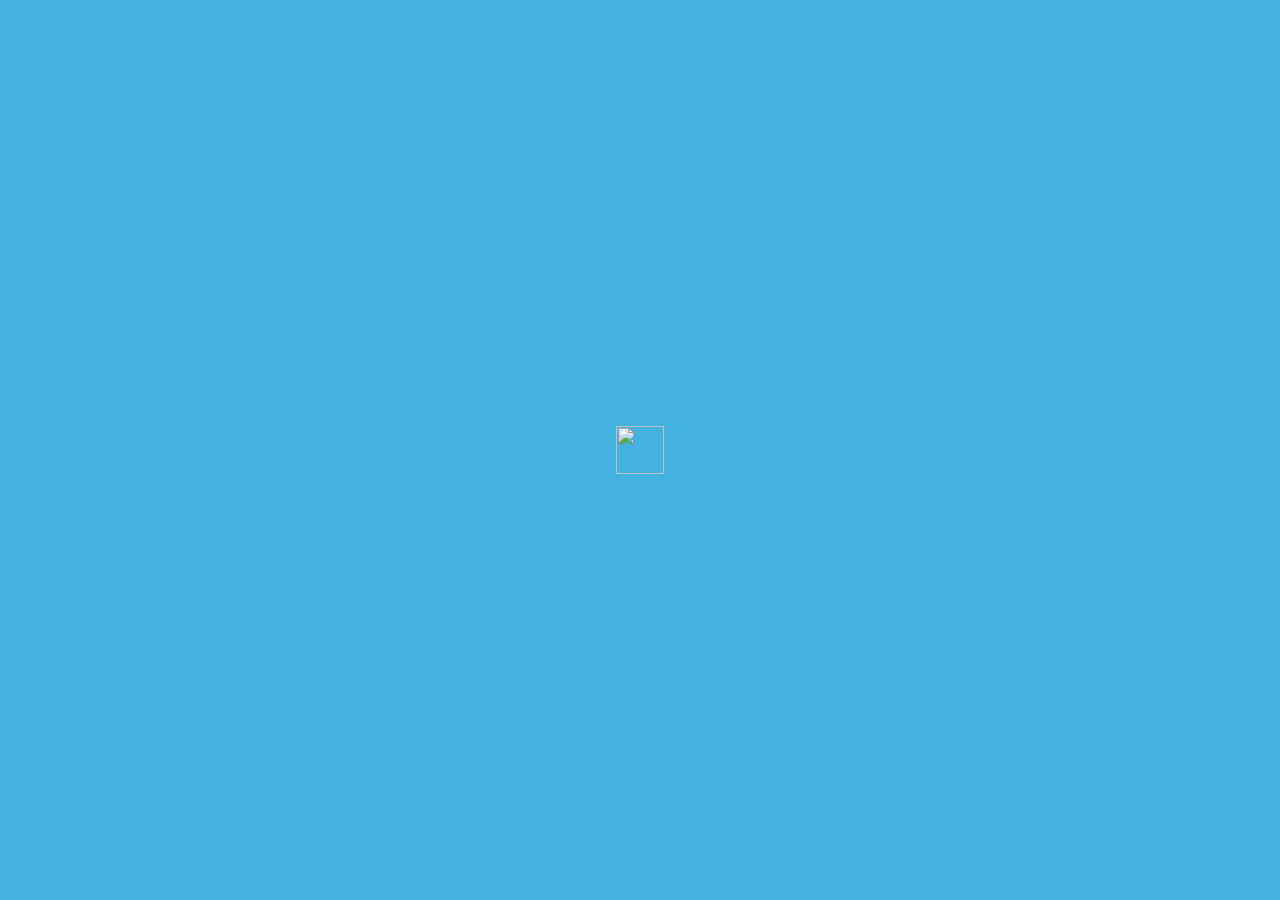
==== commit 86f45d40: "Update index.html" ====
--- a/index.html
+++ b/index.html
@@ -19,7 +19,107 @@
         <img src="static/menusprites.png" class="hidden">
         <img src="static/gamemarks.png" class="hidden">
         <img src="static/types.png" class="hidden">
-
+    </div>
+    <header>
+        <h1>'s Pokémon Trading Sheet</h1>
+        <div id="trainer-info">
+        </div>
+        <nav>
+            <ul></ul>
+        </nav>
+    </header>
+    <div id="filters">
+        <h3>Filters</h3>
+        <div class="filter">
+            <label for="gen-filter">Generation</label><!--
+            --><select id="gen-filter" multiple="multiple">
+                <option value="gen1">Generation I</option>
+                <option value="gen2">Generation II</option>
+                <option value="gen3">Generation III</option>
+                <option value="gen4">Generation IV</option>
+                <option value="gen5">Generation V</option>
+                <option value="gen6">Generation VI</option>
+                <option value="gen7">Generation VII</option>
+            </select>
+        </div><!--
+        --><div class="filter">
+            <label for="ball-filter">Poké Ball</label><!--
+            --><select id="ball-filter" multiple="multiple">
+                <option value="poke-ball">Poké Ball</option>
+                <option value="great-ball">Great Ball</option>
+                <option value="ultra-ball">Ultra Ball</option>
+                <option value="safari-ball">Safari Ball</option>
+                <option value="net-ball">Net Ball</option>
+                <option value="dive-ball">Dive Ball</option>
+                <option value="nest-ball">Nest Ball</option>
+                <option value="repeat-ball">Repeat Ball</option>
+                <option value="timer-ball">Timer Ball</option>
+                <option value="luxury-ball">Luxury Ball</option>
+                <option value="premier-ball">Premier Ball</option>
+                <option value="dusk-ball">Dusk Ball</option>
+                <option value="heal-ball">Heal Ball</option>
+                <option value="quick-ball">Quick Ball</option>
+                <option value="fast-ball">Fast Ball</option>
+                <option value="level-ball">Level Ball</option>
+                <option value="lure-ball">Lure Ball</option>
+                <option value="heavy-ball">Heavy Ball</option>
+                <option value="love-ball">Love Ball</option>
+                <option value="friend-ball">Friend Ball</option>
+                <option value="moon-ball">Moon Ball</option>
+                <option value="sport-ball">Sport Ball</option>
+                <option value="dream-ball">Dream Ball</option>
+                <option value="beast-ball">Beast Ball</option>
+            </select>
+        </div><!--
+        --><div class="filter">
+            <label for="ratio-filter">Gender Ratio</label><!--
+            --><select id="ratio-filter" multiple="multiple">
+                <option value="gender-ratio-1-0">Female Only</option>
+                <option value="gender-ratio-7-1">7 ♀ : 1 ♂</option>
+                <option value="gender-ratio-3-1">3 ♀ : 1 ♂</option>
+                <option value="gender-ratio-1-1">1 ♀ : 1 ♂</option>
+                <option value="gender-ratio-1-3">1 ♀ : 3 ♂</option>
+                <option value="gender-ratio-1-7">1 ♀ : 7 ♂</option>
+                <option value="gender-ratio-0-1">Male Only</option>
+                <option value="gender-ratio-0-0">Genderless</option>
+            </select>
+        </div><!--
+        --><div class="filter">
+            <label for="egg-group-filter">Egg Group</label><!--
+            --><select id="egg-group-filter" multiple="multiple">
+                <option value="egg-group-monster">Monster</option>
+                <option value="egg-group-water1">Water 1</option>
+                <option value="egg-group-bug">Bug</option>
+                <option value="egg-group-flying">Flying</option>
+                <option value="egg-group-field">Field</option>
+                <option value="egg-group-fairy">Fairy</option>
+                <option value="egg-group-grass">Grass</option>
+                <option value="egg-group-human-like">Human-Like</option>
+                <option value="egg-group-water3">Water 3</option>
+                <option value="egg-group-mineral">Mineral</option>
+                <option value="egg-group-amorphous">Amorphous</option>
+                <option value="egg-group-water2">Water 2</option>
+                <option value="egg-group-dragon">Dragon</option>
+                <option value="egg-group-undiscovered">Undiscovered</option>
+            </select>
+        </div><!--
+        --><div class="filter">
+            <label for="misc-filter"><abbr title="Miscellaneous">Misc.</abbr></label><!--
+            --><select id="misc-filter" multiple="multiple">
+                <option value="baby">Baby Only</option>
+                <option value="hidden-ability">Hidden Ability Only</option>
+                <option value="hidden-power">Hidden Power Only</option>
+                <option value="shiny">Shiny Only</option>
+                <option value="legend">Legend Only</option>
+                <option value="sublegend">Sub-Legend Only</option>
+                <option value="allowed-on-vgc17">VGC17 Legal Only</option>
+            </select>
+        </div><!--
+        --><div class="filter">
+            <label for="search-bar">Search</label><!--
+            --><input id="search-bar" type="search">
+        </div>
+    </div>
     <table>
         <thead>
             <tr>
